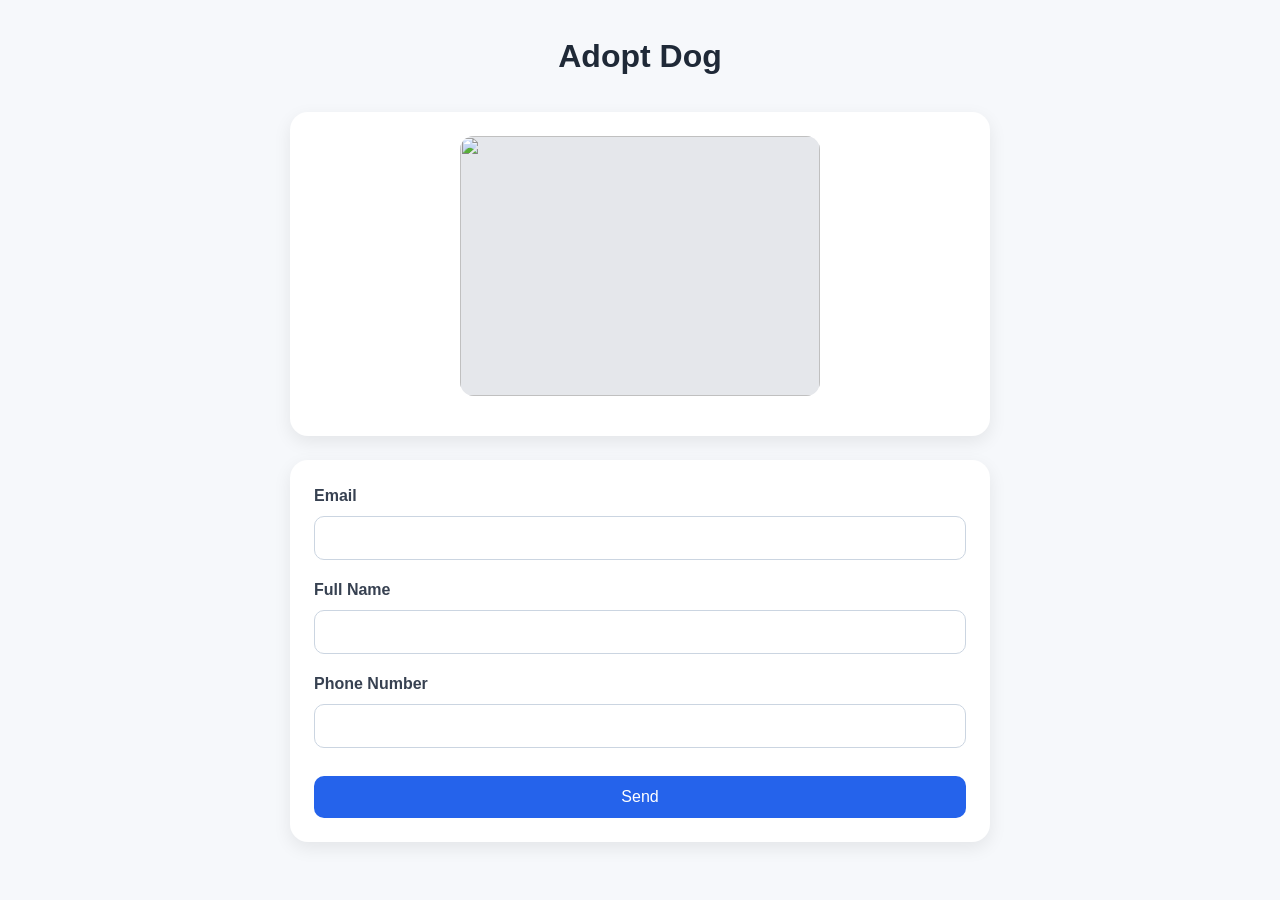
==== src/adopt.html @ 2284f0b8 "Fix spec compliance and add src folder structure - fetchDogById now calls /dogs/<id> endpoint instea" ====
<!DOCTYPE html>
<html lang="en">
<head>
  <meta charset="UTF-8" />
  <meta name="viewport" content="width=device-width, initial-scale=1.0" />
  <title>Adopt Dog</title>
  <link rel="stylesheet" href="styles.css" />
  <link rel="stylesheet" href="adopt.css" />
</head>
<body>
<div class="container">
  <header class="page-header">
    <h1 id="page-title">Adopt Dog</h1>
  </header>

  <main class="adopt-page">
    <div class="dog-preview">
      <img id="dog-image" src="" alt="" />
      <h2 id="dog-name"></h2>
    </div>

    <form id="adoption-form">
      <div class="form-group">
        <label for="email">Email</label>
        <input type="email" id="email" name="email" required />
      </div>

      <div class="form-group">
        <label for="fullname">Full Name</label>
        <input type="text" id="fullname" name="fullname" required />
      </div>

      <div class="form-group">
        <label for="phone">Phone Number</label>
        <input type="tel" id="phone" name="phone" required />
      </div>

      <button type="submit">Send</button>
    </form>
  </main>
</div>

<script src="script.js"></script>
<script src="adopt.js"></script>
</body>
</html>
---- src/styles.css ----
* {
    box-sizing: border-box;
    margin: 0;
    padding: 0;
}

body {
    font-family: Arial, sans-serif;
    background-color: #f6f8fb;
    color: #222;
    line-height: 1.5;
}

img {
    display: block;
    max-width: 100%;
}

a {
    text-decoration: none;
    color: inherit;
}

.container {
    width: 90%;
    max-width: 1100px;
    margin: 0 auto;
    padding: 32px 0 40px;
}

.page-header {
    text-align: center;
    margin-bottom: 32px;
}

.page-header h1 {
    font-size: 2rem;
    color: #1f2937;
}

.button-link,
button {
    display: inline-block;
    background-color: #2563eb;
    color: #ffffff;
    padding: 12px 20px;
    border: none;
    border-radius: 10px;
    cursor: pointer;
    font-size: 1rem;
    transition: background-color 0.2s ease, transform 0.2s ease;
}

.button-link:hover,
button:hover {
    background-color: #1d4ed8;
    transform: translateY(-1px);
}

.back-link-wrapper {
    text-align: center;
    margin-top: 24px;
}

.back-link-wrapper a {
    color: #2563eb;
    font-weight: bold;
}

.form-group {
    margin-bottom: 18px;
}

.form-group label {
    display: block;
    margin-bottom: 8px;
    font-weight: bold;
    color: #374151;
}

.form-group input {
    width: 100%;
    padding: 12px 14px;
    border: 1px solid #cbd5e1;
    border-radius: 10px;
    font-size: 1rem;
    outline: none;
}

.form-group input:focus {
    border-color: #2563eb;
}
---- src/adopt.css ----
.adopt-page {
    max-width: 700px;
    margin: 0 auto;
}

.dog-preview {
    background-color: #ffffff;
    border-radius: 18px;
    padding: 24px;
    text-align: center;
    margin-bottom: 24px;
    box-shadow: 0 6px 18px rgba(0, 0, 0, 0.08);
}

.dog-preview img {
    width: 100%;
    max-width: 360px;
    height: 260px;
    margin: 0 auto 16px;
    object-fit: cover;
    border-radius: 14px;
    background-color: #e5e7eb;
}

.dog-preview h2 {
    color: #111827;
}

#adoption-form {
    background-color: #ffffff;
    border-radius: 18px;
    padding: 24px;
    box-shadow: 0 6px 18px rgba(0, 0, 0, 0.08);
}

#adoption-form button {
    width: 100%;
    margin-top: 10px;
}
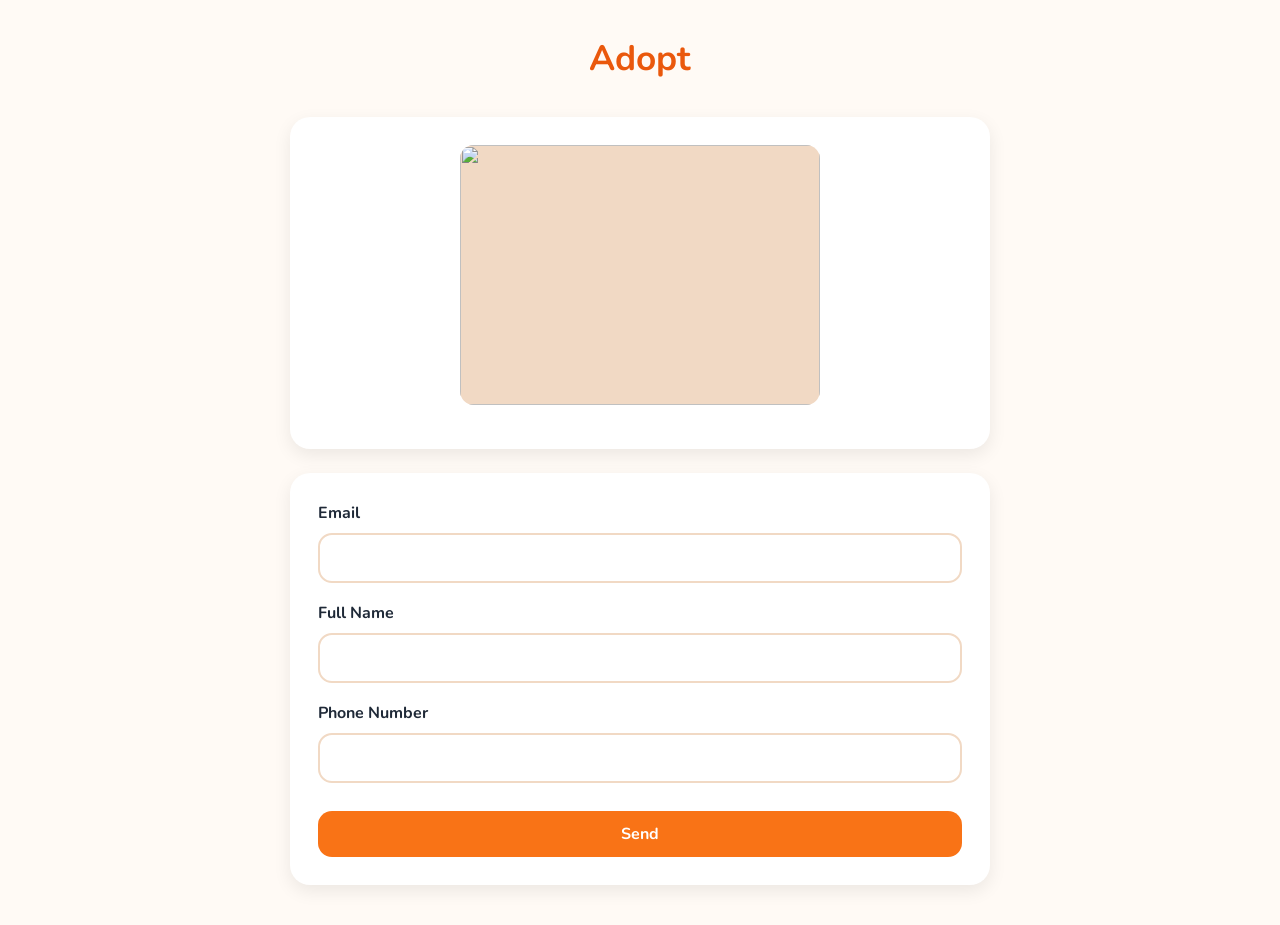
==== commit 22c4003f: "Merge pull request #2 from shaysmer/fix/spec-compliance Fix/spec compliance" ====
--- a/src/adopt.html
+++ b/src/adopt.html
@@ -4,22 +4,26 @@
   <meta charset="UTF-8" />
   <meta name="viewport" content="width=device-width, initial-scale=1.0" />
   <title>Adopt Dog</title>
+  <link rel="icon" href="data:image/svg+xml,<svg xmlns=%22http://www.w3.org/2000/svg%22 viewBox=%220 0 100 100%22><text y=%22.9em%22 font-size=%2290%22>🐾</text></svg>" />
+  <link rel="preconnect" href="https://fonts.googleapis.com" />
+  <link rel="preconnect" href="https://fonts.gstatic.com" crossorigin />
+  <link href="https://fonts.googleapis.com/css2?family=Nunito:wght@400;700;800&display=swap" rel="stylesheet" />
   <link rel="stylesheet" href="styles.css" />
   <link rel="stylesheet" href="adopt.css" />
 </head>
 <body>
 <div class="container">
   <header class="page-header">
-    <h1 id="page-title">Adopt Dog</h1>
+    <h1>Adopt <span id="dog-name"></span></h1>
   </header>
 
   <main class="adopt-page">
     <div class="dog-preview">
       <img id="dog-image" src="" alt="" />
-      <h2 id="dog-name"></h2>
+      <h2 id="dog-preview-name"></h2>
     </div>
 
-    <form id="adoption-form">
+    <form id="adopt-form">
       <div class="form-group">
         <label for="email">Email</label>
         <input type="email" id="email" name="email" required />
--- a/src/styles.css
+++ b/src/styles.css
@@ -1,14 +1,36 @@
+:root {
+    --primary: #f97316;
+    --primary-dark: #ea580c;
+    --accent: #fbbf24;
+    --bg: #fffaf5;
+    --card: #ffffff;
+    --text: #1f2937;
+    --muted: #6b7280;
+    --success: #10b981;
+    --shadow-sm: 0 2px 6px rgba(0, 0, 0, 0.06);
+    --shadow-md: 0 6px 18px rgba(0, 0, 0, 0.08);
+    --shadow-lg: 0 12px 32px rgba(249, 115, 22, 0.18);
+    --radius: 14px;
+    --radius-lg: 20px;
+}
+
 * {
     box-sizing: border-box;
     margin: 0;
     padding: 0;
 }
 
+@keyframes fade-in {
+    from { opacity: 0; transform: translateY(8px); }
+    to   { opacity: 1; transform: translateY(0); }
+}
+
 body {
-    font-family: Arial, sans-serif;
-    background-color: #f6f8fb;
-    color: #222;
+    font-family: 'Nunito', system-ui, -apple-system, sans-serif;
+    background-color: var(--bg);
+    color: var(--text);
     line-height: 1.5;
+    animation: fade-in 0.4s ease-out;
 }
 
 img {
@@ -28,33 +50,67 @@
     padding: 32px 0 40px;
 }
 
+.site-header {
+    display: flex;
+    justify-content: space-between;
+    align-items: center;
+    margin-bottom: 28px;
+    padding: 16px 22px;
+    background-color: var(--card);
+    border-radius: var(--radius);
+    box-shadow: var(--shadow-sm);
+}
+
+.site-header .brand {
+    font-size: 1.4rem;
+    font-weight: 700;
+    color: var(--primary-dark);
+}
+
+#fav-counter {
+    background: var(--bg);
+    padding: 8px 16px;
+    border-radius: 999px;
+    font-weight: 700;
+    color: var(--primary-dark);
+    transition: transform 0.15s ease;
+}
+
+#fav-counter:hover {
+    transform: scale(1.05);
+}
+
 .page-header {
     text-align: center;
     margin-bottom: 32px;
 }
 
 .page-header h1 {
-    font-size: 2rem;
-    color: #1f2937;
+    font-size: 2.2rem;
+    color: var(--primary-dark);
+    font-weight: 700;
 }
 
 .button-link,
 button {
     display: inline-block;
-    background-color: #2563eb;
+    background-color: var(--primary);
     color: #ffffff;
-    padding: 12px 20px;
+    padding: 12px 22px;
     border: none;
-    border-radius: 10px;
+    border-radius: var(--radius);
     cursor: pointer;
+    font-family: inherit;
     font-size: 1rem;
-    transition: background-color 0.2s ease, transform 0.2s ease;
+    font-weight: 700;
+    transition: background-color 0.2s ease, transform 0.2s ease, box-shadow 0.2s ease;
 }
 
 .button-link:hover,
 button:hover {
-    background-color: #1d4ed8;
-    transform: translateY(-1px);
+    background-color: var(--primary-dark);
+    transform: translateY(-2px);
+    box-shadow: var(--shadow-lg);
 }
 
 .back-link-wrapper {
@@ -63,8 +119,8 @@
 }
 
 .back-link-wrapper a {
-    color: #2563eb;
-    font-weight: bold;
+    color: var(--primary-dark);
+    font-weight: 700;
 }
 
 .form-group {
@@ -74,19 +130,21 @@
 .form-group label {
     display: block;
     margin-bottom: 8px;
-    font-weight: bold;
-    color: #374151;
+    font-weight: 700;
+    color: var(--text);
 }
 
 .form-group input {
     width: 100%;
     padding: 12px 14px;
-    border: 1px solid #cbd5e1;
-    border-radius: 10px;
+    border: 2px solid #f1d9c4;
+    border-radius: var(--radius);
+    font-family: inherit;
     font-size: 1rem;
     outline: none;
+    transition: border-color 0.2s ease;
 }
 
 .form-group input:focus {
-    border-color: #2563eb;
+    border-color: var(--primary);
 }
--- a/src/adopt.css
+++ b/src/adopt.css
@@ -4,12 +4,12 @@
 }
 
 .dog-preview {
-    background-color: #ffffff;
-    border-radius: 18px;
-    padding: 24px;
+    background-color: var(--card);
+    border-radius: var(--radius-lg);
+    padding: 28px;
     text-align: center;
     margin-bottom: 24px;
-    box-shadow: 0 6px 18px rgba(0, 0, 0, 0.08);
+    box-shadow: var(--shadow-md);
 }
 
 .dog-preview img {
@@ -18,22 +18,23 @@
     height: 260px;
     margin: 0 auto 16px;
     object-fit: cover;
-    border-radius: 14px;
-    background-color: #e5e7eb;
+    border-radius: var(--radius);
+    background-color: #f1d9c4;
 }
 
 .dog-preview h2 {
-    color: #111827;
+    color: var(--text);
+    font-weight: 700;
 }
 
-#adoption-form {
-    background-color: #ffffff;
-    border-radius: 18px;
-    padding: 24px;
-    box-shadow: 0 6px 18px rgba(0, 0, 0, 0.08);
+#adopt-form {
+    background-color: var(--card);
+    border-radius: var(--radius-lg);
+    padding: 28px;
+    box-shadow: var(--shadow-md);
 }
 
-#adoption-form button {
+#adopt-form button {
     width: 100%;
     margin-top: 10px;
-}+}
